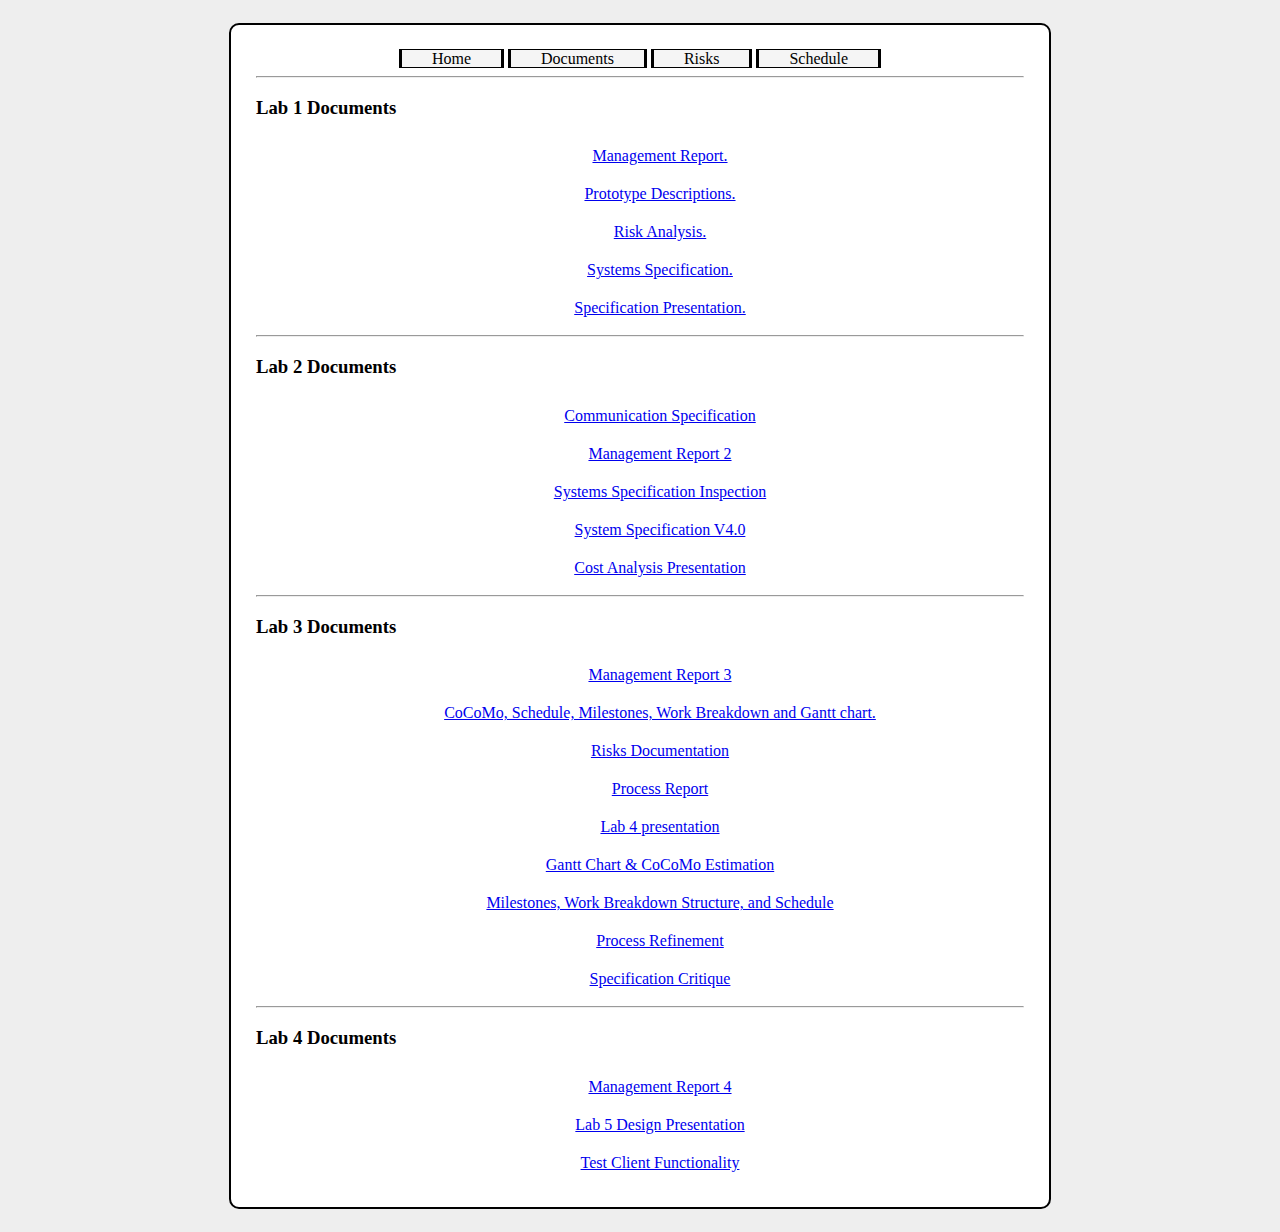
==== public_html/docs.html @ 147e3594 "added old communications specification" ====
<html>
    <head>
	<link rel="stylesheet" type="text/css" href="styles.css">
	<title>Archit Enterprises</title>
    </head>
    <body>
	<div class="content">
	    <div id="toplinks">
		<a class="top" href="index.html">Home</a>
		<a class="top" href="docs.html">Documents</a>
		<a class="top" href="risks.html">Risks</a>
		<a class="top" href="schedule.html">Schedule</a>
	    </div>
	    <hr />
	    <h3>Lab 1 Documents</h3>
	    <ul>
		<li><a href="Documents/Management Report 1.pdf">Management Report.</a></li>
		<li><a href="Documents/Prototype Descriptions.pdf">Prototype Descriptions.</a></li>
		<li><a href="Documents/Risk Analysis.pdf">Risk Analysis.</a></li>
		<li><a href="Documents/System Specification.pdf">Systems Specification.</a></li>
		<li><a href="Documents/Specification Presentation.pptx">Specification Presentation.</a></li>
	    </ul>
	    <hr />
	    <h3>Lab 2 Documents</h3>
	    <ul>
		<li><a href="Documents/Communication Specification Old.pdf">Communication Specification</a></li>
		<li><a href="Documents/Management Report 2.pdf">Management Report 2</a></li>
		<li><a href="Documents/System Specification Inspection.pdf">Systems Specification Inspection</a></li>
		<li><a href="Documents/System Specification V4.0.pdf">System Specification V4.0</a></li>
		<li><a href="Documents/Prelab 3.pdf">Cost Analysis Presentation</a></li>
	    </ul>
	    <hr />
	    <h3>Lab 3 Documents</h3>
	    <ul>
		<li><a href="Documents/Management Report 3.pdf">Management Report 3</a></li>
		<li><a href="schedule.html">CoCoMo, Schedule, Milestones, Work Breakdown and Gantt chart.</a></li>
		<li><a href="risks.html">Risks Documentation</a></li>
		<li><a href="report.html">Process Report</a></li>
		<li><a href="Documents/Lab_4.pdf">Lab 4 presentation</a></li>
		<li><a href="Documents/Gantt Chart and CoCoMo Estimation.pdf">Gantt Chart & CoCoMo Estimation</a></li>
		<li><a href="Documents/Milestones Work breakdown structure and Schedule.pdf">Milestones, Work Breakdown Structure, and Schedule</a></li>
		<li><a href="Documents/Process Refinement.pdf">Process Refinement</a></li>
		<li><a href="Documents/Specification Critique.pdf">Specification Critique</a></li>
	    </ul>
	    <hr />
	    <h3>Lab 4 Documents</h3>
	    <ul>
		<li><a href="Documents/Management Report 4.pdf">Management Report 4</a></li>
		<li><a href="Documents/Lab 5 Presentation.pdf">Lab 5 Design Presentation</a></li>
		<li><a href="Documents/Test Client Functionality.pdf">Test Client Functionality</a></li>
	    </ul>
    </body>
</html>
---- public_html/styles.css ----
body
{
    background-color: #eee;
    padding:15px;
}

p
{
    text-align:justify;
}

h2
{
    border-top:2px solid black;
    border-bottom:2px solid black;
    width:375px;
    text-align:center;
    margin:auto;
}

h4
{
    border-top:2px solid black;
    border-bottom: 2px solid black;
    width: 300px;
    text-align: center;
    margin:auto;
}

a.documents
{
    border:1px solid black;
    color:white;
    background-color: black;
    padding:3px;
    text-decoration: none;
    border-radius: 4px;
}

a.documents:hover
{
    border: 2px solid black;
    color: black;
    background-color: white;
}

a.top
{
    border-left:3px solid black;
    border-right:3px solid black;
    border-top:1px solid black;
    border-bottom:1px solid black;
    padding:0px 30px;
    background-color: whitesmoke;
    color: black;
    text-decoration:none;
}

a.top:hover
{
    background-color: lightslategrey;
    color: whitesmoke;
}

#toplinks
{
    margin:auto;
    text-align: center;
}

ul
{
    list-style-type:none;
    text-align:center;
    margin:auto;
}

li
{
    margin-left: auto;
    margin-right: auto;
    padding:10px 5px;
}

.content
{
    border:2px solid black;
    border-radius:10px;
    margin:auto;
    width:768px;
    padding:25px;
    background-color:#fff;
}

.heading
{
    text-align:center;
    margin:auto;
}
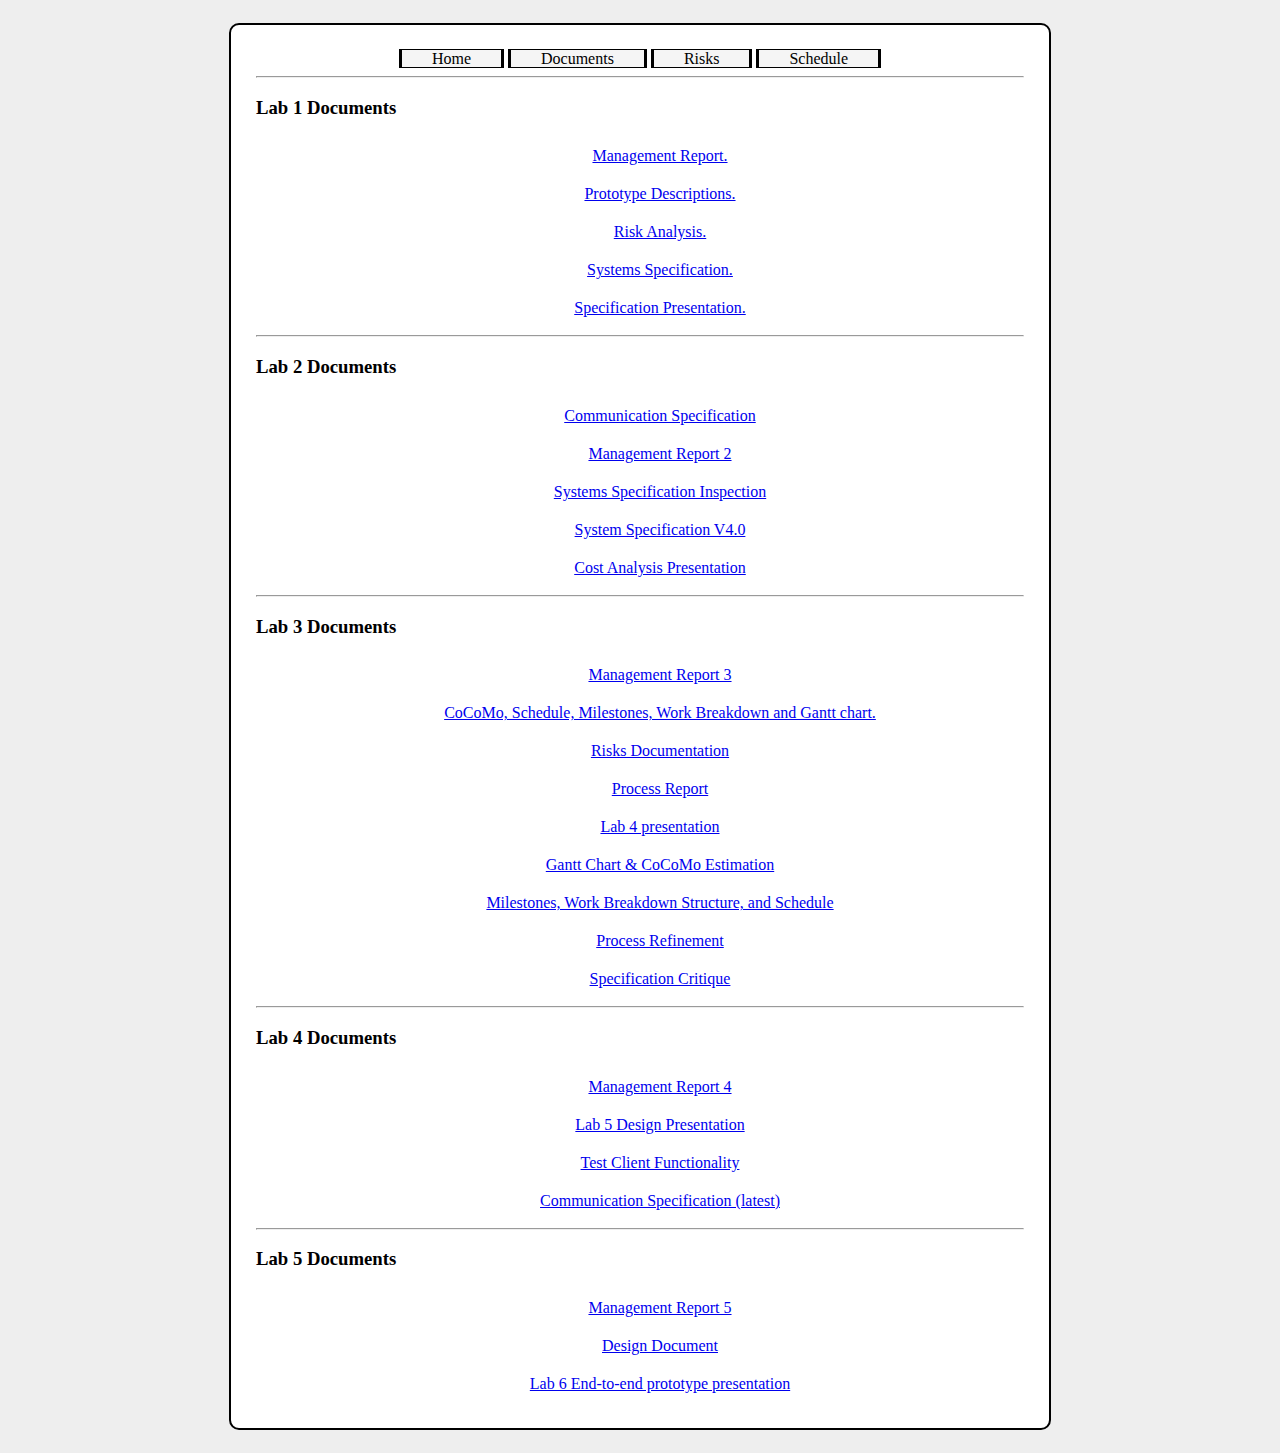
==== commit d3ccafdd: "Added Lab 5 specifications." ====
--- a/public_html/docs.html
+++ b/public_html/docs.html
@@ -48,6 +48,14 @@
 		<li><a href="Documents/Management Report 4.pdf">Management Report 4</a></li>
 		<li><a href="Documents/Lab 5 Presentation.pdf">Lab 5 Design Presentation</a></li>
 		<li><a href="Documents/Test Client Functionality.pdf">Test Client Functionality</a></li>
+		<li><a href="Documents/Communication Specification.pdf">Communication Specification (latest)</a></li>
+	    </ul>
+	    <hr />
+	    <h3>Lab 5 Documents</h3>
+	    <ul>
+		<li><a href="Documents/Management Report 5.pdf">Management Report 5</a></li>
+		<li><a href="Documents/Design Document.pdf">Design Document</a></li>
+		<li><a href="Documents/Lab 6 Presentation.pdf">Lab 6 End-to-end prototype presentation</a></li>
 	    </ul>
     </body>
 </html>
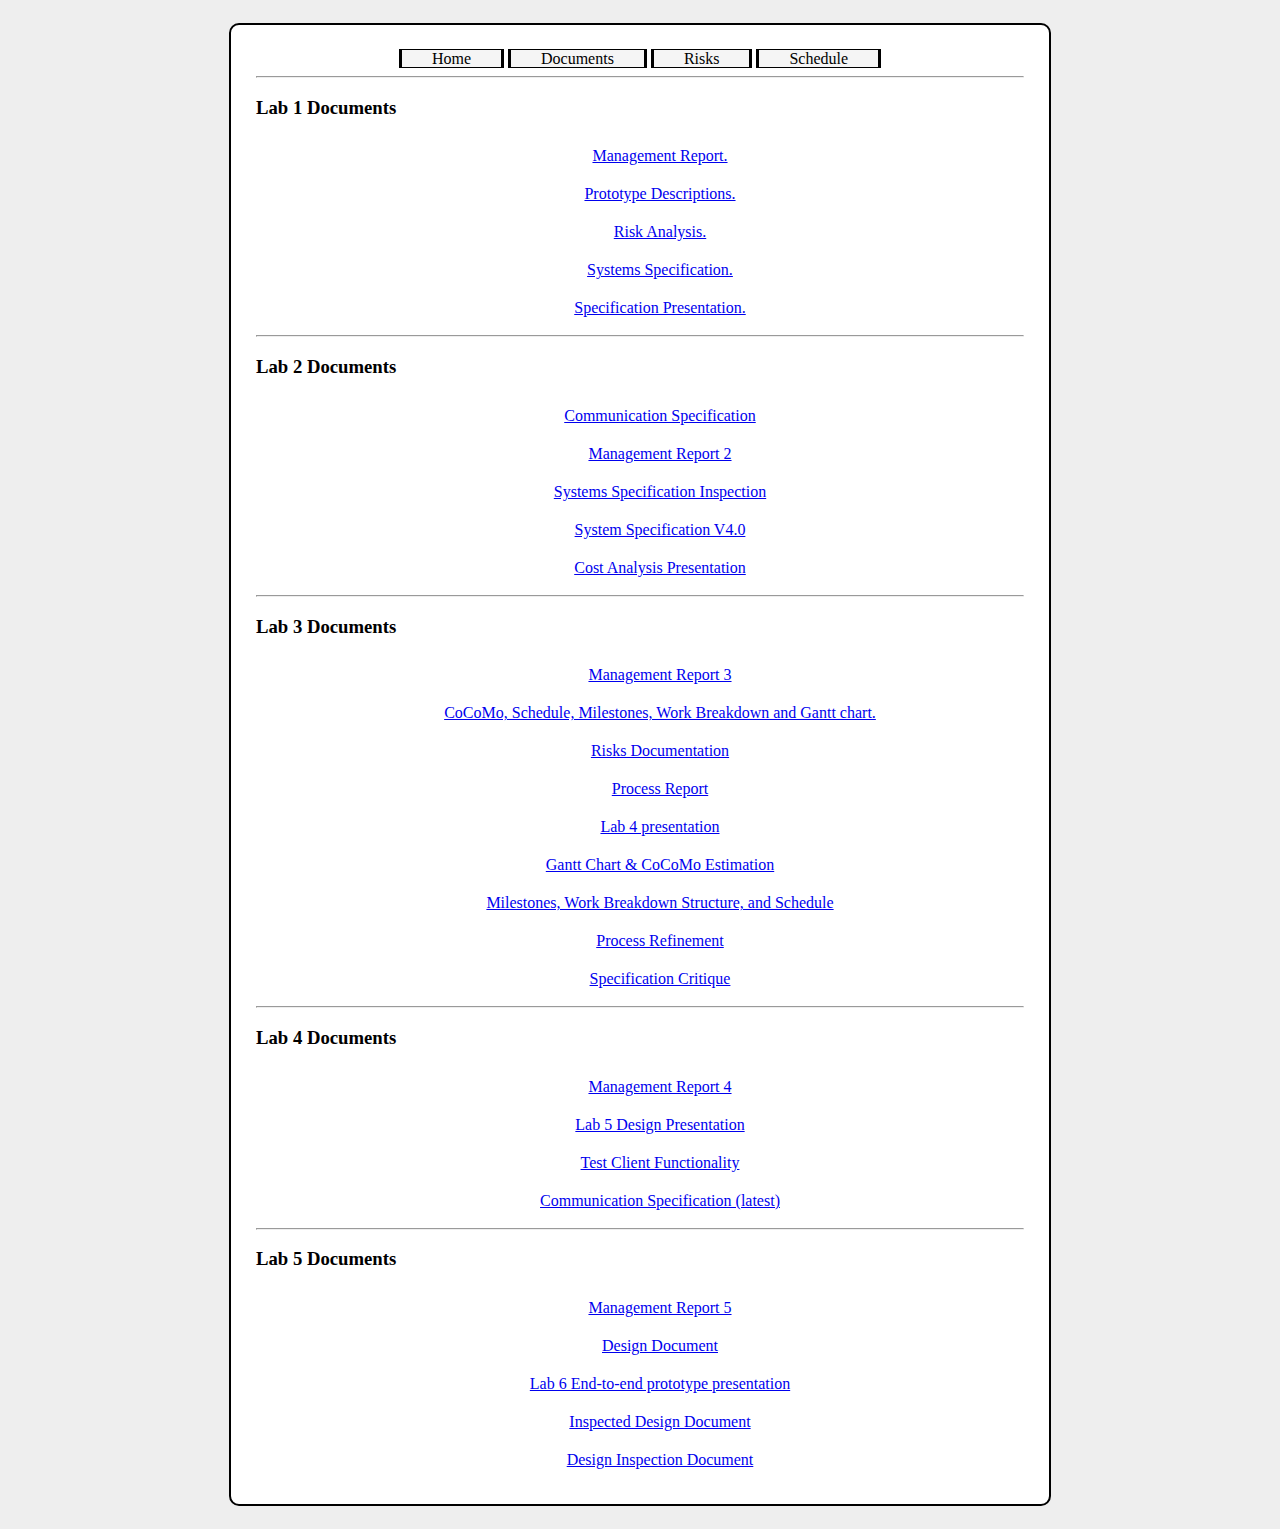
==== commit aa4e5621: "Design Inspection added" ====
--- a/public_html/docs.html
+++ b/public_html/docs.html
@@ -56,6 +56,8 @@
 		<li><a href="Documents/Management Report 5.pdf">Management Report 5</a></li>
 		<li><a href="Documents/Design Document.pdf">Design Document</a></li>
 		<li><a href="Documents/Lab 6 Presentation.pdf">Lab 6 End-to-end prototype presentation</a></li>
+		<li><a href="Documents/Design Document inspected.docx">Inspected Design Document</a></li>
+		<li><a href="Documents/Design Inspection.docx">Design Inspection Document</a></li>
 	    </ul>
     </body>
 </html>
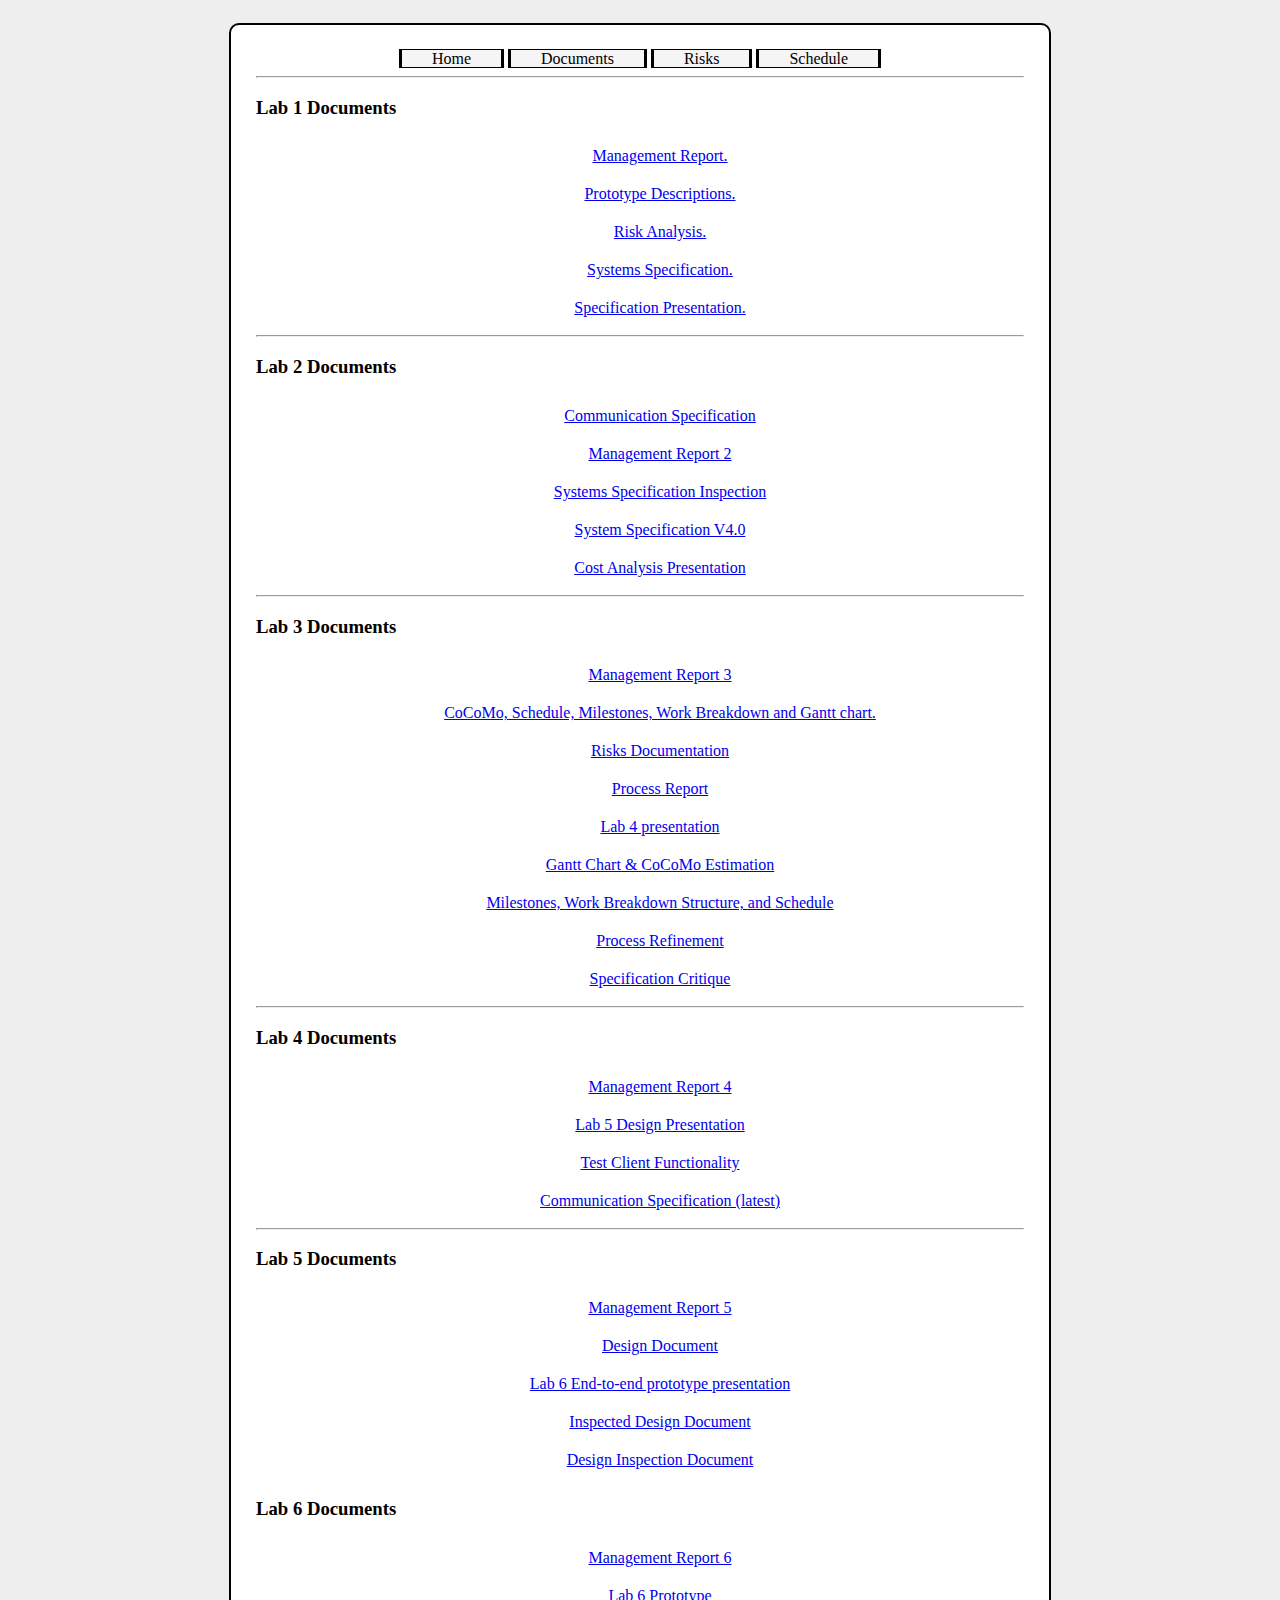
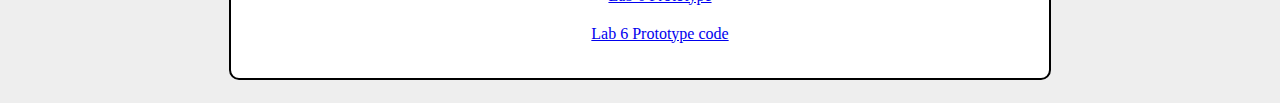
==== commit 4af463ff: "Added lab 6 documents" ====
--- a/public_html/docs.html
+++ b/public_html/docs.html
@@ -59,5 +59,11 @@
 		<li><a href="Documents/Design Document inspected.docx">Inspected Design Document</a></li>
 		<li><a href="Documents/Design Inspection.docx">Design Inspection Document</a></li>
 	    </ul>
+	    <h3>Lab 6 Documents</h3>
+	    <ul>
+		<li><a href="Documents/Management Report 6.pdf">Management Report 6</a></li>
+		<li><a href="Documents/Lab 6 Prototype.pdf">Lab 6 Prototype</a></li>
+		<li><a href="https://github.com/Raytray/Archit-Enterprises/tree/master/Archit_Code/Controller/src">Lab 6 Prototype code</a></li>
+	    </ul>
     </body>
 </html>
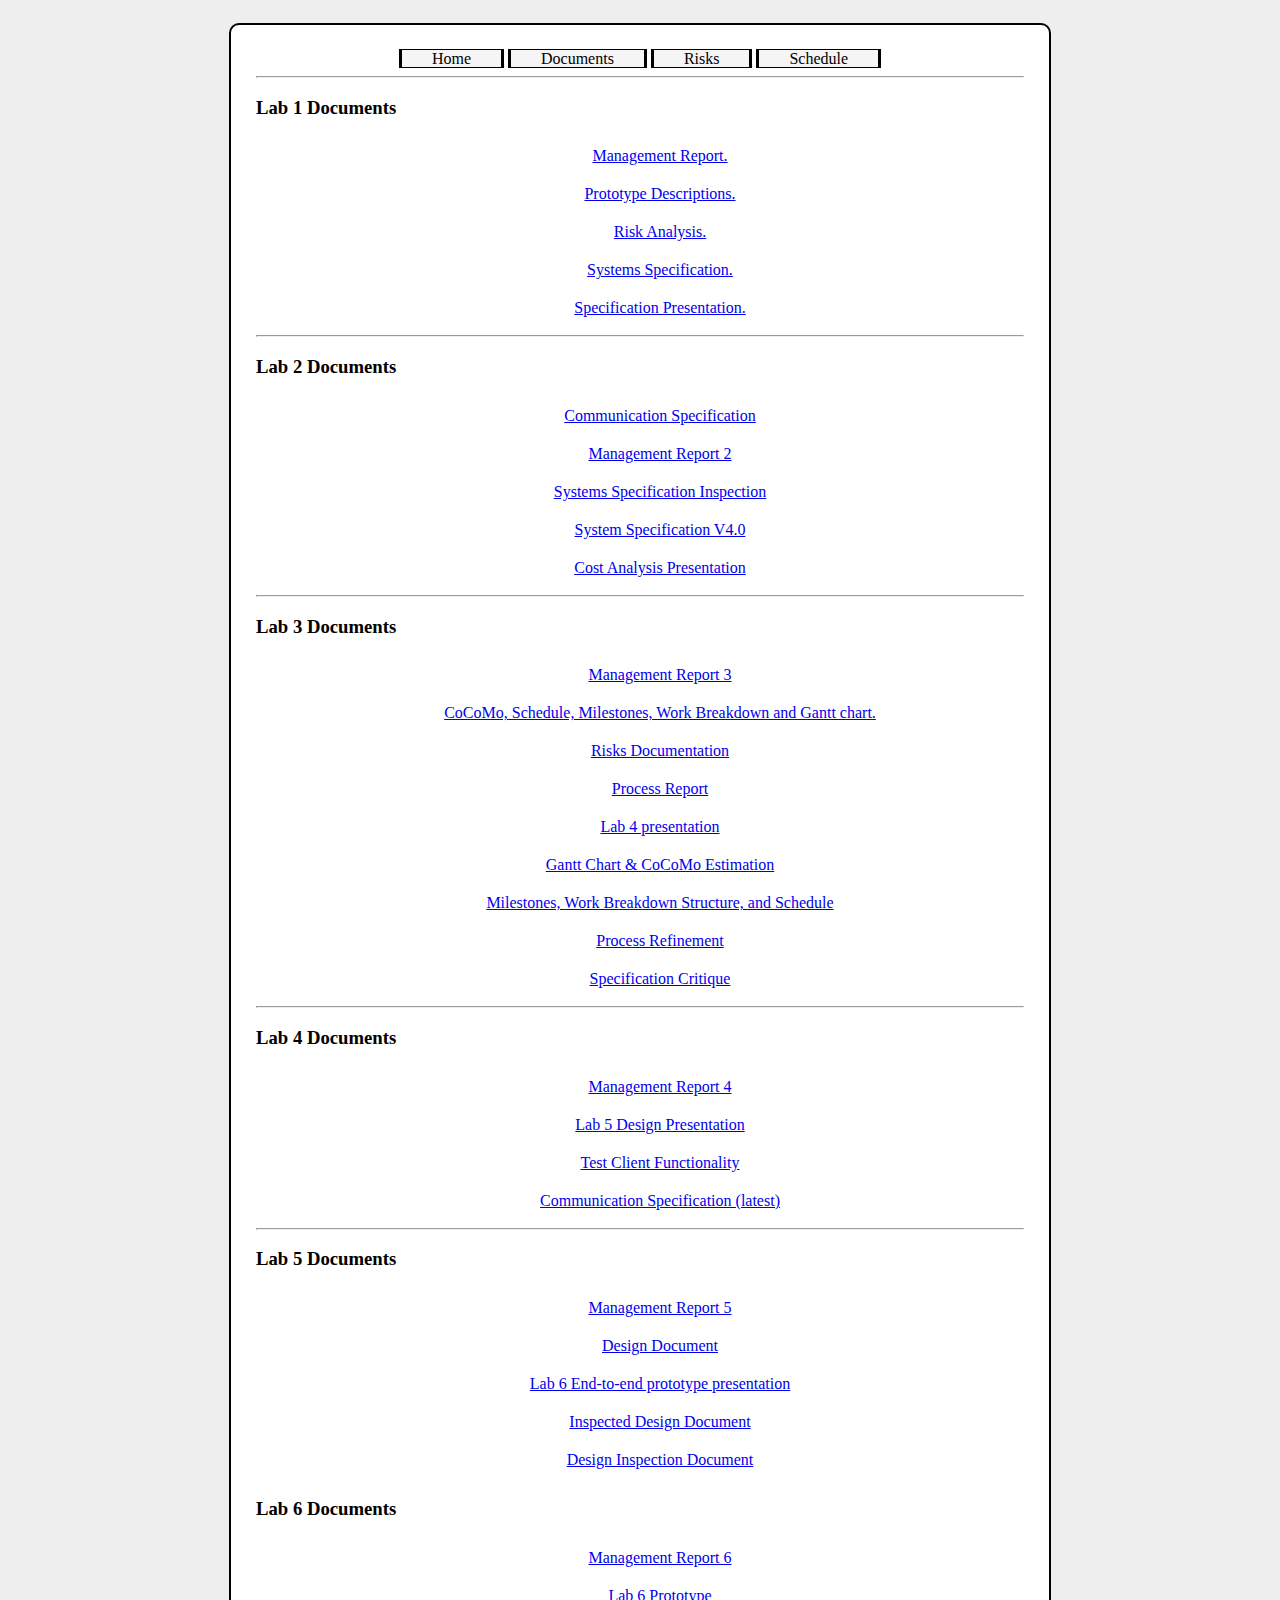
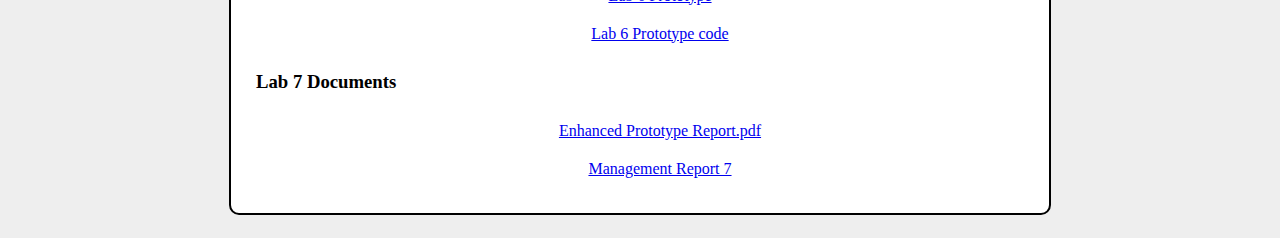
==== commit 7441ad34: "Added lab 7 documents and a few stylistic changes to BaseStation and GUI" ====
--- a/public_html/docs.html
+++ b/public_html/docs.html
@@ -65,5 +65,10 @@
 		<li><a href="Documents/Lab 6 Prototype.pdf">Lab 6 Prototype</a></li>
 		<li><a href="https://github.com/Raytray/Archit-Enterprises/tree/master/Archit_Code/Controller/src">Lab 6 Prototype code</a></li>
 	    </ul>
+	    <h3>Lab 7 Documents</h3>
+	    <ul>
+		<li><a href="Documents/Enhanced Prototype.pdf">Enhanced Prototype Report.pdf</a></li>
+		<li><a href="Documents/Management Report 7.pdf">Management Report 7</a></li>
+	    </ul>
     </body>
 </html>
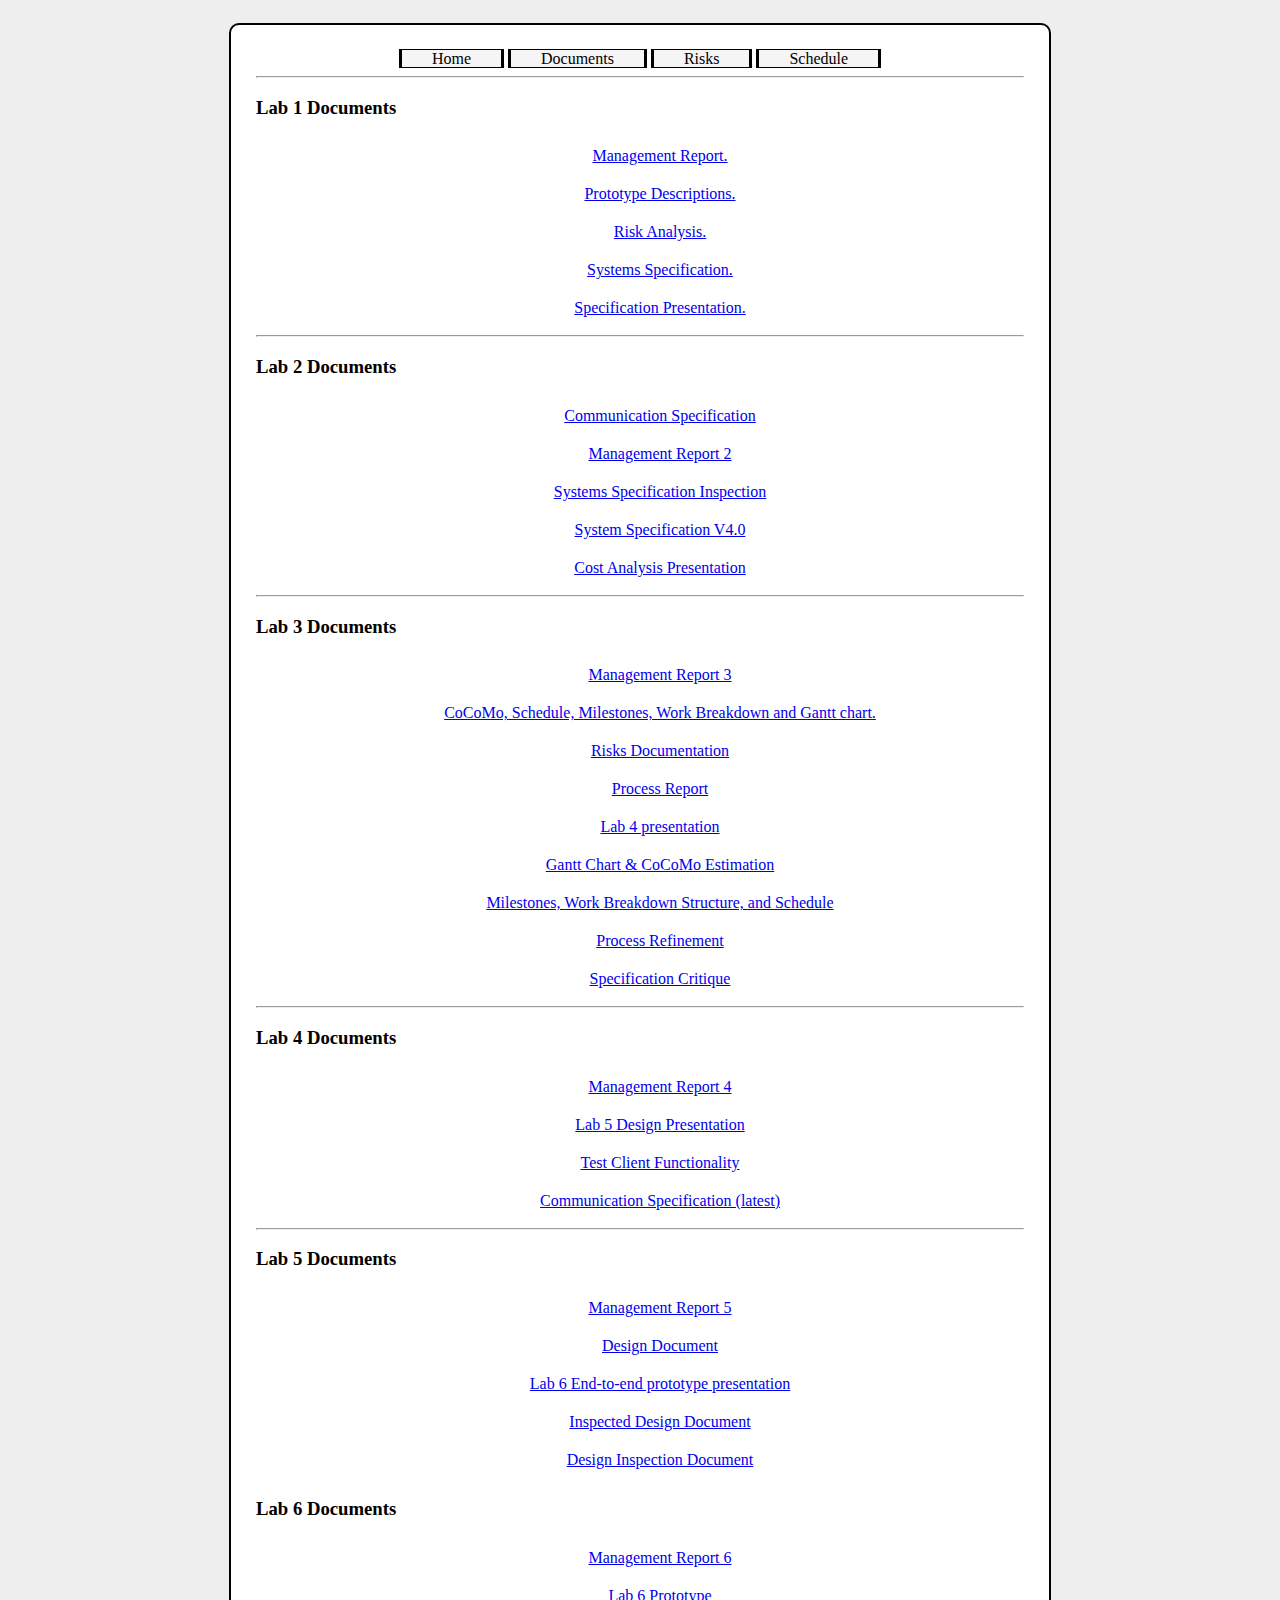
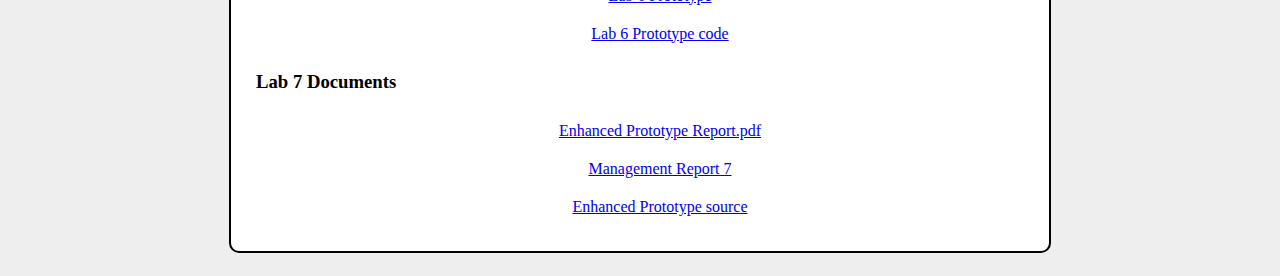
==== commit 900ad396: "Added prototype source code" ====
--- a/public_html/docs.html
+++ b/public_html/docs.html
@@ -69,6 +69,7 @@
 	    <ul>
 		<li><a href="Documents/Enhanced Prototype.pdf">Enhanced Prototype Report.pdf</a></li>
 		<li><a href="Documents/Management Report 7.pdf">Management Report 7</a></li>
+		<li><a href="https://github.com/Raytray/Archit-Enterprises/tree/master/Archit_Code/Enhanced%20Prototype/src">Enhanced Prototype source</a></li>
 	    </ul>
     </body>
 </html>
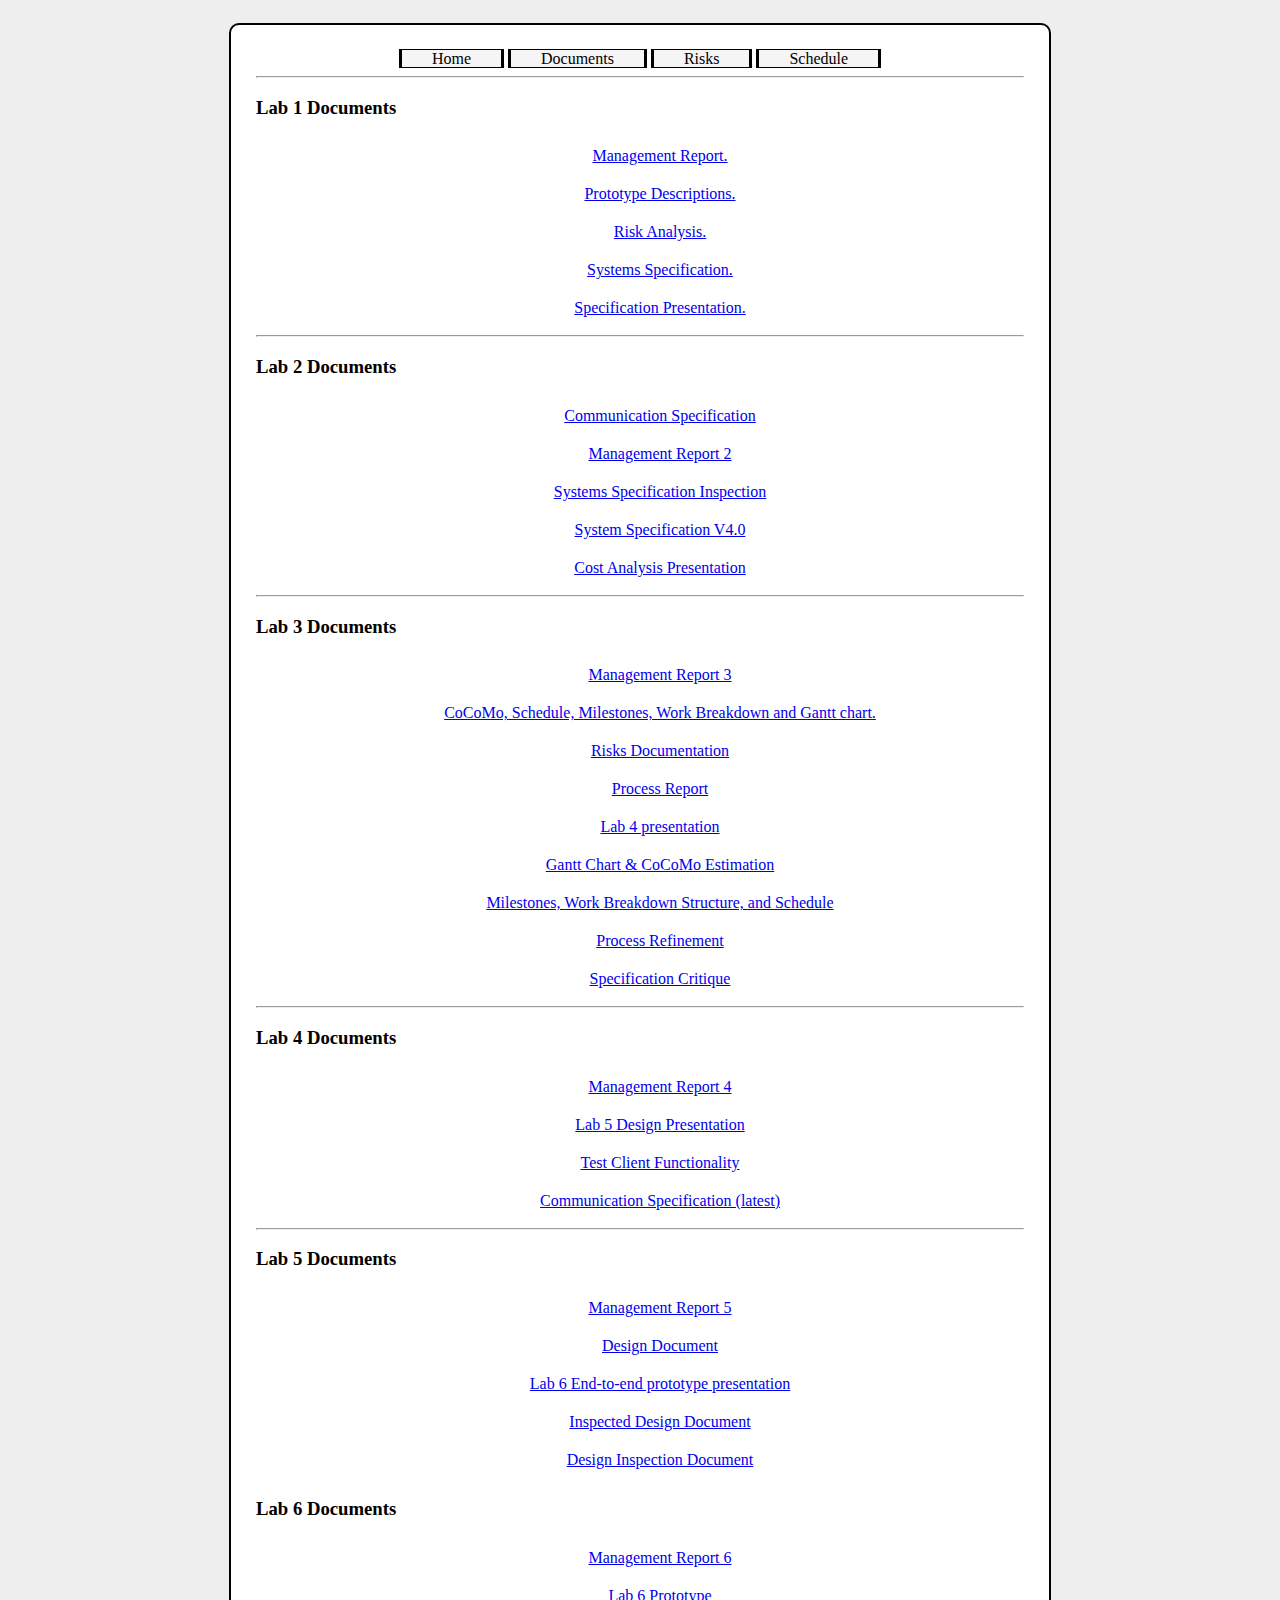
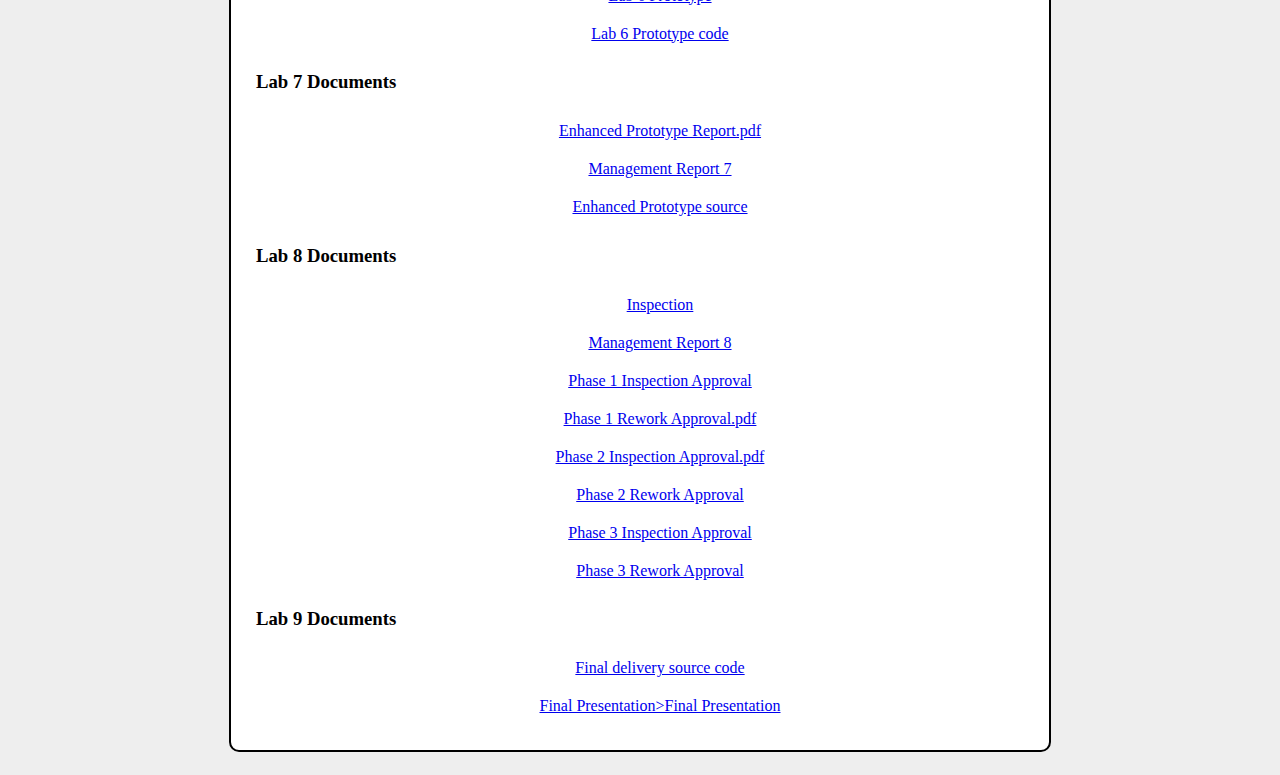
==== commit 6231e106: "Added documents for lab 8 and 9" ====
--- a/public_html/docs.html
+++ b/public_html/docs.html
@@ -69,7 +69,23 @@
 	    <ul>
 		<li><a href="Documents/Enhanced Prototype.pdf">Enhanced Prototype Report.pdf</a></li>
 		<li><a href="Documents/Management Report 7.pdf">Management Report 7</a></li>
-		<li><a href="https://github.com/Raytray/Archit-Enterprises/tree/master/Archit_Code/Enhanced%20Prototype/src">Enhanced Prototype source</a></li>
+		<li><a href="https://github.com/Raytray/Archit-Enterprises/tree/9b0218cd02c588872021f4537390c6ead78be873">Enhanced Prototype source</a></li>
+	    </ul>
+	    <h3>Lab 8 Documents</h3>
+	    <ul>
+		<li><a href="Documents/Inspection.pdf">Inspection</a></li>
+		<li><a href="Documents/Management Report 8.pdf">Management Report 8</a></li>
+		<li><a href="Documents/Phase 1 Inspection Approval.pdf">Phase 1 Inspection Approval</a></li>
+		<li><a href="Documents/Phase 1 Rework Approval.pdf">Phase 1 Rework Approval.pdf</a></li>
+		<li><a href="Documents/Phase 2 Inspection Approval.pdf">Phase 2 Inspection Approval.pdf</a></li>
+		<li><a href="Documents/Phase 2 Rework Approval.pdf">Phase 2 Rework Approval</a></li>
+		<li><a href="Documents/Phase 3 Inspection Approval.pdf">Phase 3 Inspection Approval</a></li>
+		<li><a href="Documents/Phase 3 Rework Approval.pdf">Phase 3 Rework Approval</a></li>
+	    </ul>
+	    <h3>Lab 9 Documents</h3>
+	    <ul>
+		<li><a href="https://github.com/Raytray/Archit-Enterprises/tree/master/Archit_Code/Enhanced%20Prototype/src">Final delivery source code</a></li>
+		<li><a href="Documents/Final Presentation.ppt">Final Presentation>Final Presentation</a></li>
 	    </ul>
     </body>
 </html>
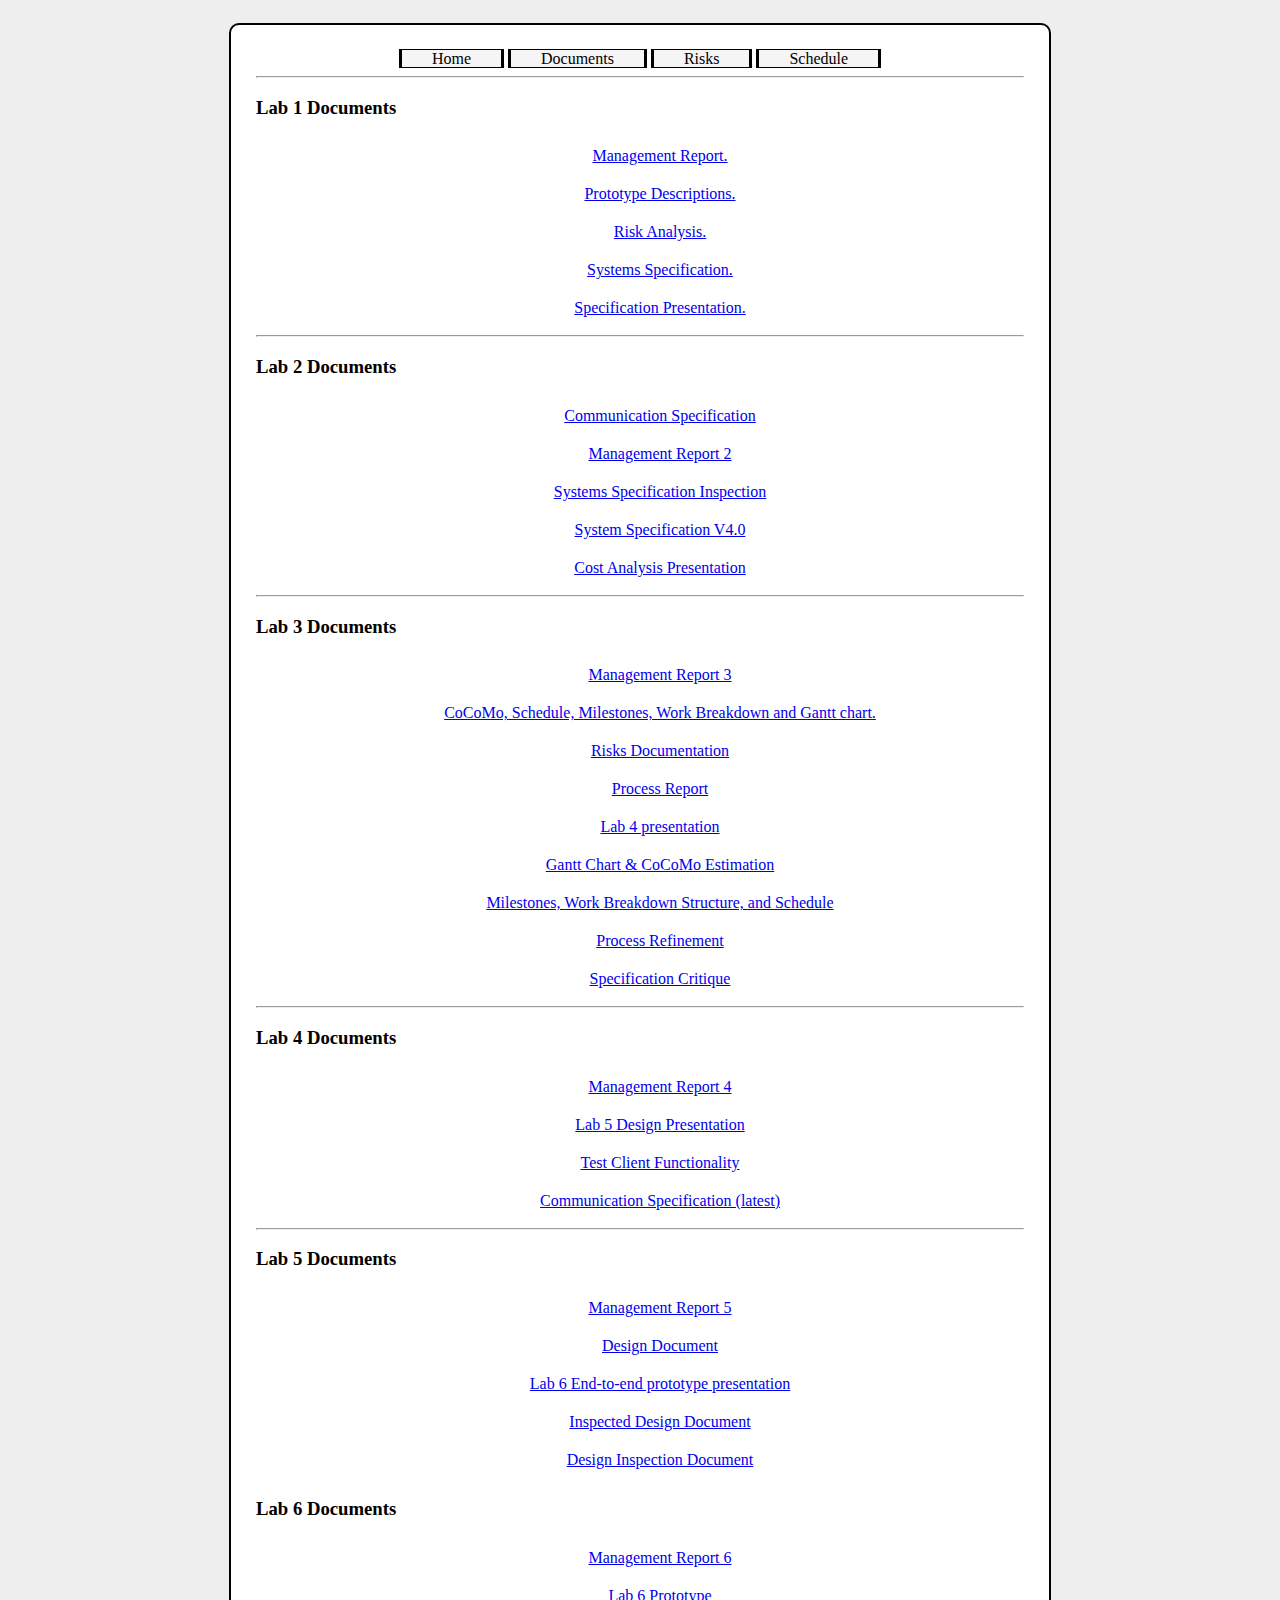
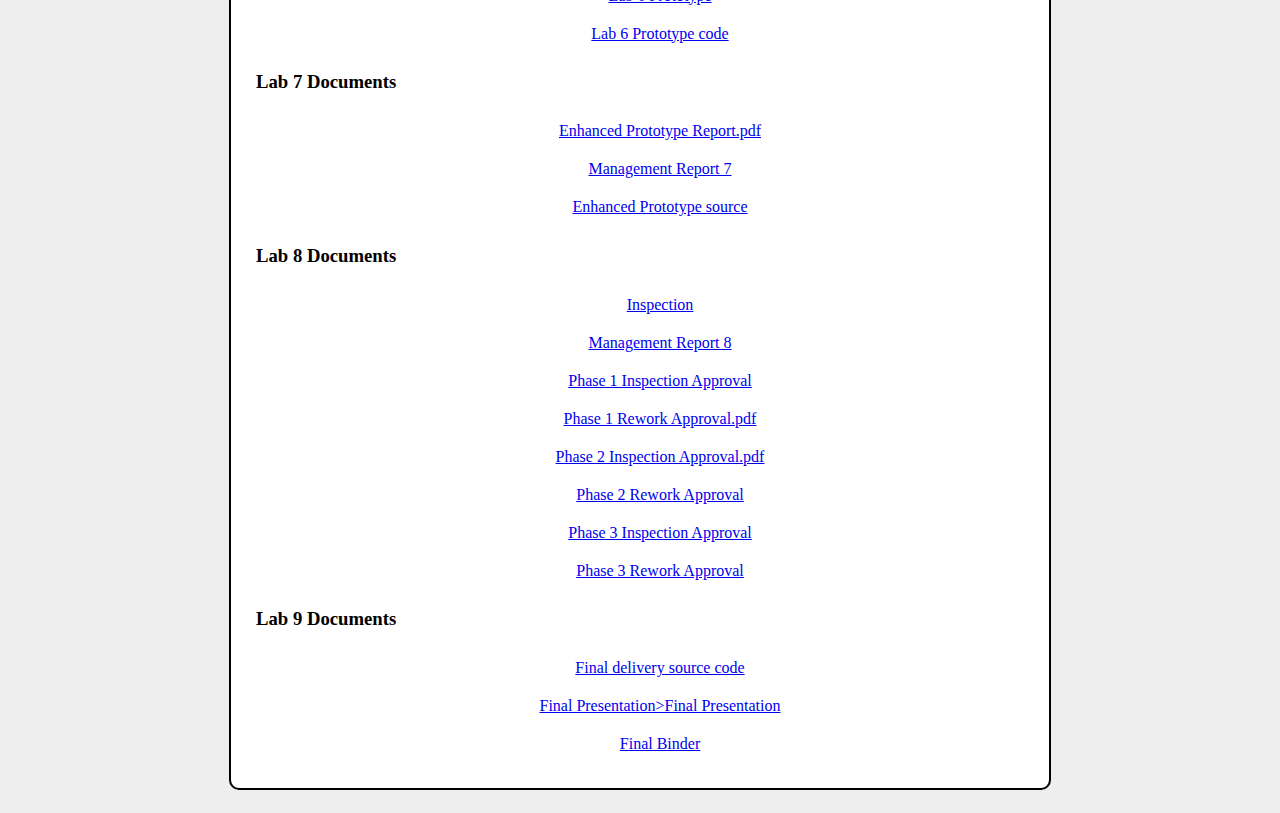
==== commit 31f69e36: "Added final binder to document listing" ====
--- a/public_html/docs.html
+++ b/public_html/docs.html
@@ -86,6 +86,7 @@
 	    <ul>
 		<li><a href="https://github.com/Raytray/Archit-Enterprises/tree/master/Archit_Code/Enhanced%20Prototype/src">Final delivery source code</a></li>
 		<li><a href="Documents/Final Presentation.ppt">Final Presentation>Final Presentation</a></li>
+		<li><a href="Documents/Final Binder.pdf">Final Binder</a></li>
 	    </ul>
     </body>
 </html>
